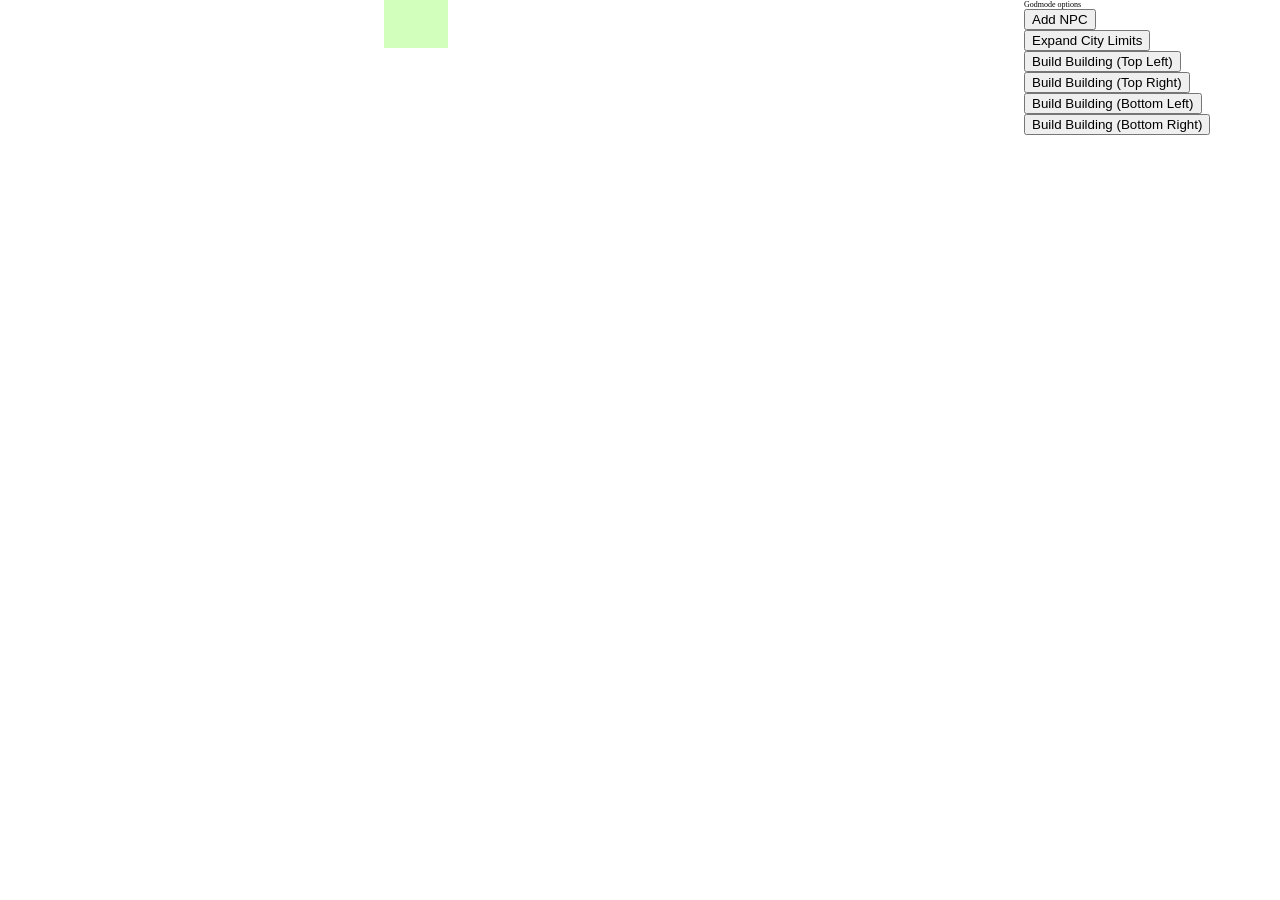
==== index.html @ bd25b930 "Everyman 0.0.1.5" ====
<!DOCTYPE html>
<html lang="en">
  <head>
    <meta charset="utf-8">
    <meta name="viewport" content="width=device-width, 
    user-scalable=no, initial-scale=1, maximum-scale=1, user-scalable=0" />
    <link rel="icon" href="../../favicon.ico">

    <title>Game</title>

    <link type="text/css" rel="stylesheet" href="../bootstrap.css">
    <link type="text/css" rel="stylesheet" href="stylesheet.css">
  </head>

  <body>
    <div class="loading" id="loading"></div>
    <div class="gaem" id="gaem">
    </div>
    <div class="gaem" id="gaem_overlay"></div>

    <div class="debuttons">
      Godmode options<br>
      <input type="button" onclick="addPerson()" value="Add NPC"><br>
      <input type="button" onclick="expandCity(CITY)" value="Expand City Limits"><br>
      <input type="button" onclick="addBuildingHere(0)" value="Build Building (Top Left)"><br>
      <input type="button" onclick="addBuildingHere(1)" value="Build Building (Top Right)"><br>
      <input type="button" onclick="addBuildingHere(2)" value="Build Building (Bottom Left)"><br>
      <input type="button" onclick="addBuildingHere(3)" value="Build Building (Bottom Right)"><br>
    </div>

    <citymap id="cMap"></citymap>
    <div id="info"></div>


    <div id="playerOutline"></div>

    <script src="../common.js"></script>
  	<script src="../jquery-2.1.4.min.js"></script>
  	<script src="../jquery-ui.min.js"></script>
    <script src="iso.js"></script>
  	<script src="script.js"></script>
  </body>
</html>
---- stylesheet.css ----
.jumbotron {
	background-image: url(jum.png);
	height: 500px;
}
.jumbotron .container {
	position: absolute;
	top: 60px;
	color: hsl(60, 40%, 80%);
}
.jumbotron a {
	color: #fff;
}
.jumbotron h1 {
	padding: 8px;
	font-size: 48px;
}
ul li {
	display: inline;
}
.navbar a {
	position: relative;
	font-weight: bold;
	color: #dfdfdf;
	text-transform: uppercase;
	padding: 8px;
	top: 16px;
}
.rdm, .navbar a.rdm {
	color: hsl(0, 40%, 60%);
}
sup {
	color: hsla(0, 40%, 40%, 0.5);
	font-size: 50%;
	font-style: italic;
	font-size: 10px;
}
.ourgames h2 {
	font-size: 24px;
}

.layer {
	background-image: url(img/road.png);
	height: 32px;
	width: 100%;
	position: absolute;

	image-rendering: pixelated;
}
.build {
	background-image: url(img/building.png);
}
.distant {
	width: 100%;
}

.frontlayer_1 {
	transform: scale(8.0);
	opacity: 1;
}
.frontlayer_2 {
	transform: scale(4.0);
	opacity: 0.8;
}
.frontlayer_3 {
	transform: scale(2.0);
	opacity: 0.64;
}
.frontlayer_4 {
	transform: scale(1.0);
	opacity: 0.512;
}

.gaem, .gaem_overlay, person_holder {
	position: absolute;
	top: 0px;
	left: 384px;

	background-color: rgba(128, 255, 64, 0.2);
	width: 64px;
	height: 48px;

	zoom: 100%;
}
.debuttons {
	position: fixed;
	right: 0px;
	top: 0px;
	font-size: 8px;
	width: 20%;
}
.hidden {
	opacity: 0.5;
}
outline {
	position: absolute;
	z-index: 999999999;
	width: 30px;
	height: 60px;
}

.tile {
	width: 30px;
	height: 60px;
	position: absolute;
	image-rendering: pixelated;

	background: url(img/tiles.png);
}
.tiles {
	background: url(img/tiles.png);
}
.t_road { background-position: -240px 0px; }
.t_road_ns { background-position: -210px 0px; }
.t_road_walk { background-position: -30px 0px; }
.t_alley { background-position: -60px 0px; }
.t_grass { background-position: -90px 0px; }
.t_road_ew { background-position: -120px 0px; }
.t_cross_ew { background-position: -150px 0px; }
.t_cross_ns { background-position: -180px 0px; }
.t_crossroad { background-position: -270px 0px; }

.guy_layer {
	position: absolute;
	width: 30px;
	height: 60px;
	top: 0px;
	left: 0px;
}
.myGuy {
	animation: high 1s infinite;
}
@keyframes high {
	0%, 50%, 100% {
		box-shadow: 0 0 1px rgba(0, 0, 0, 0.8);
	}
	25% {
		box-shadow: 0 0 8px rgba(0, 0, 0, 0.2);
	}
}
.walking_0 {
	animation: walk_north 0.3s steps(1) infinite;
}
.walking_2 {
	animation: walk_south 0.3s steps(1) infinite;
}
.walking_1 {
	animation: walk_east 0.3s steps(1) infinite;
}
.walking_3 {
	animation: walk_west 0.3s steps(1) infinite;
}

@keyframes walk_south {
	50% {
		background-position: 0px 0px;
	}
	0% {
		background-position: -30px 0px;
	}
}
@keyframes walk_east {
	50% {
		background-position: 0px -60px;
	}
	0% {
		background-position: -30px -60px;
	}
}
@keyframes walk_north {
	50% {
		background-position: 0px -120px;
	}
	0% {
		background-position: -30px -120px;
	}
}
@keyframes walk_west {
	
	50% {
		background-position: 0px -180px;
	}
	0% {
		background-position: -30px -180px;
	}
}

.tile_building {
	background-image: url(img/building.png);
}
.tile_window {
	background-image: url(img/building_window.png);
}
.tile_someguy {
	background-image: url(img/someguy.png);
}
.tile_somekid {
	background-image: url(img/somekid.png);
}
.tile_someadult {
	background-image: url(img/someadult.png);
}
.tile_someelder {
	background-image: url(img/someelder.png);
}

.tile_building2 {
	background-image: url(img/building2.png);
}
.tile_building3 {
	background-image: url(img/building3.png);
}
.tile_road {
	background-image: url(img/road.png);
}
.tile_stone {
	background-image: url(img/stone.png);
}
.tile_grass {
	background-image: url(img/grass.png);
}

.tile_proto {
	background-image: url(img/proto.png);
	width: 30px;
	height: 60px;
}
.top_left_left {
	background-position: 0px 0px;
}
.top_left_middle {
	background-position: -30px 0px;
}
.top_left_right {
	background-position: -60px 0px;
}

.top_middle_left {
	background-position: -90px 0px;
}
.top_middle_middle {
	background-position: -120px 0px;
}
.top_middle_right {
	background-position: -150px 0px;
}

.top_right_left {
	background-position: -180px 0px;
}
.top_right_middle {
	background-position: -210px 0px;
}
.top_right_right {
	background-position: -240px 0px;
}

.middle_right_left {
	background-position: -180px -60px;
}
.middle_right_middle {
	background-position: -210px -60px;
}
.middle_right_right {
	background-position: -240px -60px;
}
.middle_left_right {
	background-position: -60px -60px;
}
.middle_middle_right {
	background-position: -150px -60px;
}

.bottom_right_left {
	background-position: -180px -120px;
}
.bottom_right_middle {
	background-position: -210px -120px;
}
.bottom_right_right {
	background-position: -240px -120px;
}
.bottom_left_right {
	background-position: -60px -120px;
}
.bottom_middle_right {
	background-position: -150px -120px;
}

.deco_1 {
	background-position: 0px -60px;
}
.deco_2 {
	background-position: -30px -60px;
}
.deco_3 {
	background-position: -90px -60px;
}
.deco_4 {
	background-position: -120px -60px;
}

.deco_5 {
	background-position: 0px -120px;
}
.deco_6 {
	background-position: -30px -120px;
}
.deco_7 {
	background-position: -90px -120px;
}
.deco_8 {
	background-position: -120px -120px;
}


.loading {
	position: fixed;
	opacity: 0.5;
	top: 0px;
	right: 0px;
}

.cityMap {
	width: 100px;
	height: 100px;
	background-color: rgba(128, 255, 64, 0.2);
}
#cMap {
}
.breaker {
	clear: both;
}

.youAreHere {
	animation: blink 1s infinite;
}
@keyframes blink {
	0% {
		-webkit-filter: hue-rotate(180deg);
		transform: scale(2.0);
		opacity: 1;
	}
	50% {
		-webkit-filter: hue-rotate(0deg);
		transform: scale(1.0);
		opacity: 0.5;
	}
}

.cityMapTile {
	position: fixed;
	width: 8px;
	height: 8px;
	float: left;

	display: inline-block;
}
.wil {
	background-color: rgba(128, 128, 128, 0.5);
}
.fir {
	background-color: rgba(0, 192, 64, 0.5);
}
.sec {
	background-color: rgba(0, 64, 255, 0.5);
}
.thi {
	background-color: rgba(128, 0, 0, 0.5);
}
.mix {
	background-color: rgba(0, 128, 255, 0.5);
}
#info {
	position: fixed;
	bottom: 0px;
	left: 0px;
}
.res {
	background-color: rgba(255, 128, 0, 0.5);
}
.par {
	background-color: rgba(0, 255, 0, 0.5);
}
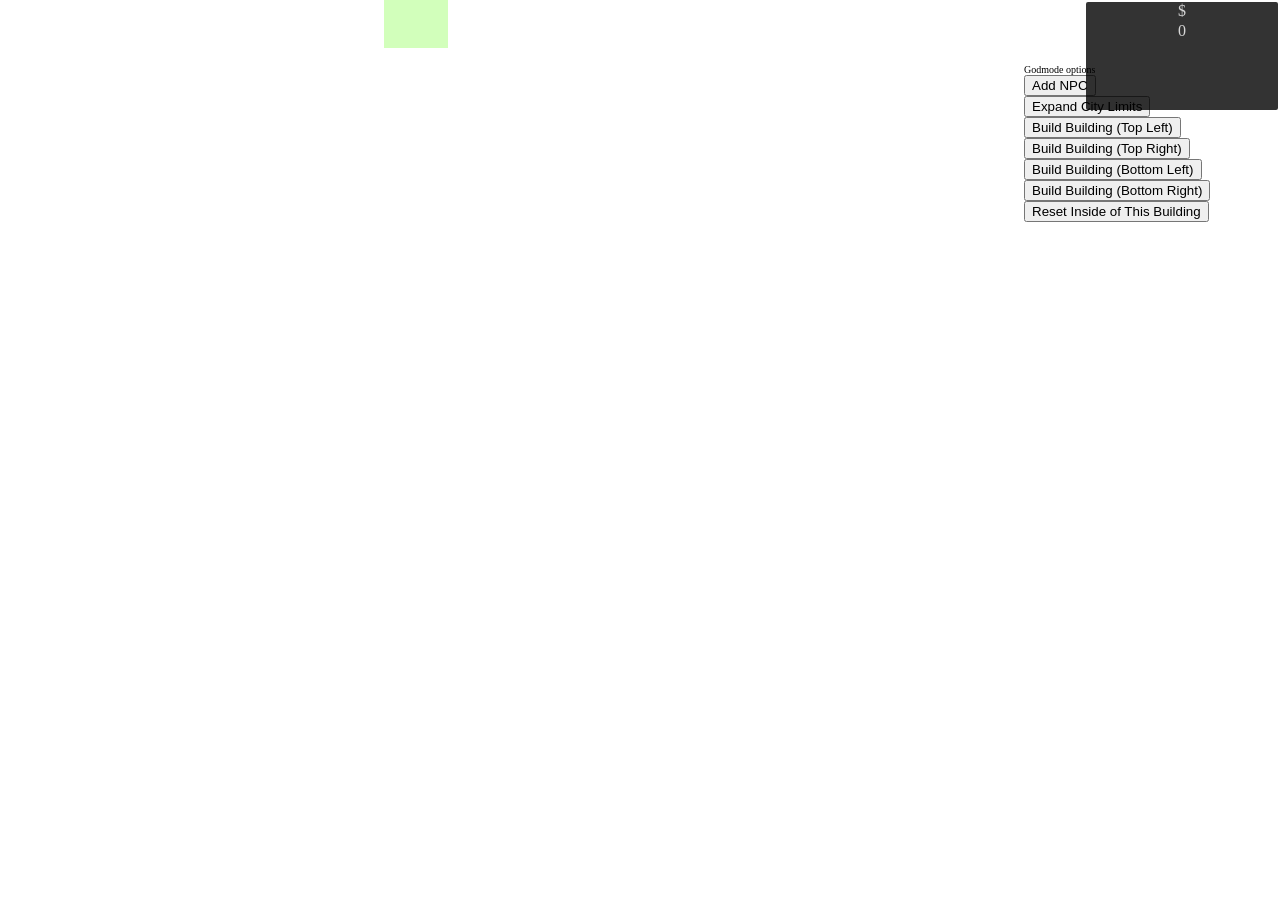
==== commit ff809854: "Everyman" ====
--- a/index.html
+++ b/index.html
@@ -18,17 +18,34 @@
     </div>
     <div class="gaem" id="gaem_overlay"></div>
 
+    <div style="width: 192px" class="display_holder">
+      <div style="text-align: center; display: inline-block; width: 50%">$</div><div id="money_display" style="text-align: center; width: 50%; display: inline-block">0</div>
+      <div id="time_display"></div>
+
+      <br>
+      <citymap id="cMap"></citymap>
+    </div>
+
+    <div id="notice_closer" class="notice" style="z-index: 99998" onclick="closeNotice()"></div>
+    <div id="notice" class="notice_message">
+      <h3 id="notice_header"></h3>
+      <p id="notice_msg"></p>
+    </div>
+
     <div class="debuttons">
       Godmode options<br>
       <input type="button" onclick="addPerson()" value="Add NPC"><br>
-      <input type="button" onclick="expandCity(CITY)" value="Expand City Limits"><br>
+      <input type="button" onclick="expandCity(city)" value="Expand City Limits"><br>
       <input type="button" onclick="addBuildingHere(0)" value="Build Building (Top Left)"><br>
       <input type="button" onclick="addBuildingHere(1)" value="Build Building (Top Right)"><br>
       <input type="button" onclick="addBuildingHere(2)" value="Build Building (Bottom Left)"><br>
       <input type="button" onclick="addBuildingHere(3)" value="Build Building (Bottom Right)"><br>
+      <input type="button" onclick="redrawInside()" value="Reset Inside of This Building"><br>
+
+      <div id="debug_interns"></div>
+      <div id="debug_warehouse"></div>
     </div>
 
-    <citymap id="cMap"></citymap>
     <div id="info"></div>
 
 
--- a/stylesheet.css
+++ b/stylesheet.css
@@ -70,7 +70,7 @@
 	opacity: 0.512;
 }
 
-.gaem, .gaem_overlay, person_holder {
+.gaem, .gaem_overlay, person_holder, item_holder {
 	position: absolute;
 	top: 0px;
 	left: 384px;
@@ -84,8 +84,8 @@
 .debuttons {
 	position: fixed;
 	right: 0px;
-	top: 0px;
-	font-size: 8px;
+	top: 64px;
+	font-size: 10px;
 	width: 20%;
 }
 .hidden {
@@ -106,10 +106,17 @@
 
 	background: url(img/tiles.png);
 }
+.titem {
+	width: 30px;
+	height: 60px;
+	position: absolute;
+	image-rendering: pixelated;
+	background: url(img/items.png);
+}
 .tiles {
 	background: url(img/tiles.png);
 }
-.t_road { background-position: -240px 0px; }
+.t_road, .tile_tra { background-position: -240px 0px; }
 .t_road_ns { background-position: -210px 0px; }
 .t_road_walk { background-position: -30px 0px; }
 .t_alley { background-position: -60px 0px; }
@@ -125,6 +132,7 @@
 	height: 60px;
 	top: 0px;
 	left: 0px;
+	font-size: 8px;
 }
 .myGuy {
 	animation: high 1s infinite;
@@ -218,12 +226,89 @@
 .tile_grass {
 	background-image: url(img/grass.png);
 }
+.tile_hidden {
+	background-image: url(img/bigtiles.png);
+	opacity: 0.5;
+}
+.tile_door {
+	background-image: url(img/bigtiles.png);
+	background-position: -30px 0px;
+}
+.tile_fridge {
+	background-image: url(img/bigtiles.png);
+	background-position: -60px 0px;
+}
+.tile_cabinet {
+	background-image: url(img/bigtiles.png);
+	background-position: -90px 0px;
+}
+.tile_cooker {
+	background-image: url(img/bigtiles.png);
+	background-position: -120px 0px;
+}
+.tile_sink {
+	background-image: url(img/bigtiles.png);
+	background-position: -150px 0px;
+}
+.tile_toilet {
+	background-image: url(img/bigtiles.png);
+	background-position: -180px 0px;
+}
+.tile_sink2 {
+	background-image: url(img/bigtiles.png);
+	background-position: -210px 0px;
+}
+.tile_closet {
+	background-image: url(img/bigtiles.png);
+	background-position: -240px 0px;
+}
+.tile_table {
+	background-image: url(img/bigtiles.png);
+	background-position: -270px 0px;
+}
+.tile_bed1 {
+	background-image: url(img/bigtiles.png);
+	background-position: -300px 0px;
+}
+.tile_bed2 {
+	background-image: url(img/bigtiles.png);
+	background-position: -330px 0px;
+}
+.tile_woodwall {
+	background-image: url(img/bigtiles.png);
+	background-position: -360px 0px;
+}
+.tile_fence_ns {
+	background-image: url(img/bigtiles.png);
+	background-position: -390px 0px;
+}
+.tile_fence_ew {
+	background-image: url(img/bigtiles.png);
+	background-position: -420px 0px;
+}
+.tile_fence_door {
+	background-image: url(img/bigtiles.png);
+	background-position: -450px 0px;
+}
+.tile_work_door {
+	background-image: url(img/bigtiles.png);
+	background-position: -480px 0px;
+}
+.tile_outerwall {
+	background-image: url(img/bigtiles.png);
+	background-position: -510px 0px;
+}
 
 .tile_proto {
 	background-image: url(img/proto.png);
 	width: 30px;
 	height: 60px;
 }
+.tile_agro {
+	background-image: url(img/agro.png);
+	width: 30px;
+	height: 60px;
+}
 .top_left_left {
 	background-position: 0px 0px;
 }
@@ -321,11 +406,13 @@
 }
 
 .cityMap {
-	width: 100px;
-	height: 100px;
 	background-color: rgba(128, 255, 64, 0.2);
-}
-#cMap {
+
+	position: relative;
+	top: 0px;
+	left: 0px;
+
+	margin: auto;
 }
 .breaker {
 	clear: both;
@@ -337,47 +424,166 @@
 @keyframes blink {
 	0% {
 		-webkit-filter: hue-rotate(180deg);
+		filter: hue-rotate(180deg);
 		transform: scale(2.0);
 		opacity: 1;
 	}
 	50% {
 		-webkit-filter: hue-rotate(0deg);
+		filter: hue-rotate(0deg);
 		transform: scale(1.0);
 		opacity: 0.5;
 	}
 }
 
 .cityMapTile {
-	position: fixed;
+	position: absolute;
 	width: 8px;
 	height: 8px;
 	float: left;
 
 	display: inline-block;
 }
-.wil {
-	background-color: rgba(128, 128, 128, 0.5);
-}
-.fir {
-	background-color: rgba(0, 192, 64, 0.5);
-}
-.sec {
-	background-color: rgba(0, 64, 255, 0.5);
-}
-.thi {
-	background-color: rgba(128, 0, 0, 0.5);
-}
-.mix {
-	background-color: rgba(0, 128, 255, 0.5);
-}
 #info {
 	position: fixed;
 	bottom: 0px;
 	left: 0px;
 }
+.display_holder {
+	border-radius: 2px;
+	background-color: rgba(0, 0, 0, 0.8);
+	color: rgba(255, 255, 255, 0.8);
+	text-align: center;
+	position: fixed;
+	top: 2px;
+	right: 2px;
+	z-index: 99;
+}
+#time_display, #money_display {
+	padding: 1%;
+	width: 98%;
+	height: 32px;
+}
+.notice {
+	width: 100vw;
+	height: 100vh;
+	background-color: rgba(0, 0, 0, 0.8);
+	display: none;
+	position: fixed;
+	top: 0;
+	left: 0;
+	z-index: 9999;
+}
+.illegal {
+	color: rgb(128, 32, 32);
+	animation: illeg 1s infinite;
+}
+@keyframes illeg {
+	0%, 100% {
+		color: rgb(128, 32, 32);
+	}
+	50% {
+		color: rgb(255, 64, 64);
+	}
+}
+.itemButton {
+	width: 96%;
+	padding: 2%;
+	font-size: 12px;
+
+	border: 2px solid rgba(0, 0, 0, 0.5);
+	background-color: rgba(255, 255, 255, 0.2);
+	-moz-user-select: none;
+	-webkit-user-select: none;
+	cursor: pointer;
+}
+.itemButton:hover {
+	background-color: rgba(255, 255, 255, 0.5);
+}
+.itemButton:active {
+	background-color: rgba(200, 255, 255, 0.8);
+}
+.notice2 {
+	width: 100vw;
+	height: 100vh;
+
+	display: none;
+	position: fixed;
+	top: 0;
+	left: 0;
+	z-index: 999;
+}
+.notice_message {
+	display: none;
+	position: fixed;
+	top: 5%;
+	left: 20%;
+	padding: 1% 5%;
+	width: 50%;
+	height: 88%;
+	overflow-y: scroll;
+	background-color: rgba(255, 255, 255, 0.8);
+	color: rgba(0, 0, 0, 0.8);
+	z-index: 99999;
+}
+#notice_header {
+	text-align: center;
+}
+
+.wil {
+	background-color: rgba(128, 128, 128, 0.9);
+}
+.tile_wil {
+	background-position: -510px 0px;
+}
+.tile_woodfloor {
+	background-position: -540px 0px;
+}
+.fir {
+	background-color: rgba(0, 192, 64, 0.9);
+}
+.tile_fir {
+	background-position: -330px 0px;
+}
+.sec {
+	background-color: rgba(0, 64, 255, 0.9);
+}
+.tile_sec {
+	background-position: -360px 0px;
+}
+.thi {
+	background-color: rgba(128, 0, 0, 0.9);
+}
+.tile_thi {
+	background-position: -390px 0px;
+}
+.mix {
+	background-color: rgba(0, 128, 255, 0.9);
+}
+.tile_mix {
+	background-position: -420px 0px;
+}
 .res {
-	background-color: rgba(255, 128, 0, 0.5);
+	background-color: rgba(255, 128, 0, 0.9);
+}
+.slum {
+	background-color: rgba(64, 64, 64, 0.9);
+}
+.tile_res {
+	background-position: -450px 0px;
 }
 .par {
-	background-color: rgba(0, 255, 0, 0.5);
+	background-color: rgba(0, 255, 0, 0.9);
+}
+.tile_par {
+	background-position: -480px 0px;
+}
+.tra {
+	background-color: rgb(0, 0, 0);
+}
+.sea {
+	background-color: rgb(0, 192, 255);
+}
+.tile_sea {
+	background-position: -300px 0px;
 }
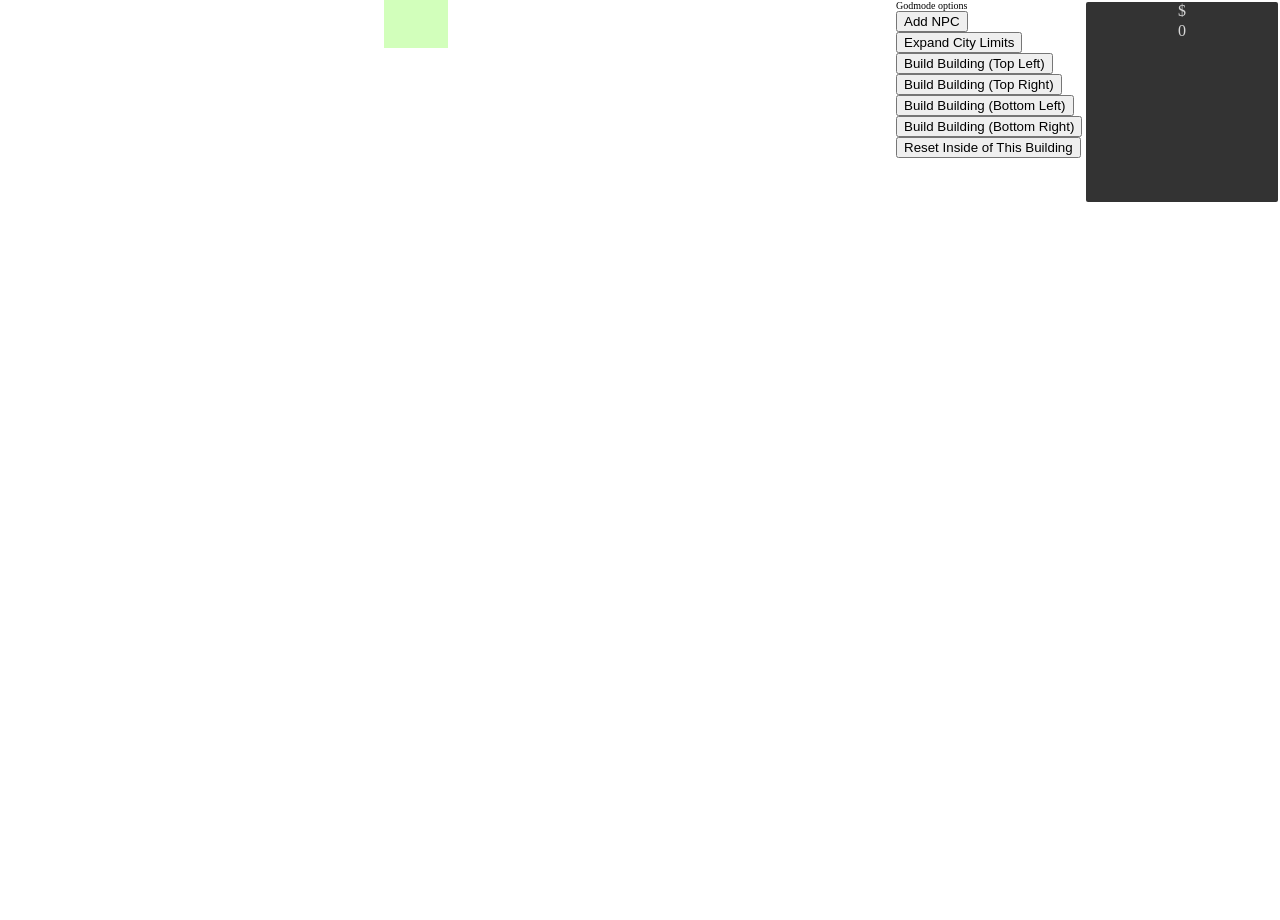
==== commit 99dd1bcb: "Everyman v0.5" ====
--- a/index.html
+++ b/index.html
@@ -13,12 +13,13 @@
   </head>
 
   <body>
+    <div id="wrapper">
     <div class="loading" id="loading"></div>
     <div class="gaem" id="gaem">
     </div>
     <div class="gaem" id="gaem_overlay"></div>
 
-    <div style="width: 192px" class="display_holder">
+    <div style="width: 192px; height: 200px" class="display_holder">
       <div style="text-align: center; display: inline-block; width: 50%">$</div><div id="money_display" style="text-align: center; width: 50%; display: inline-block">0</div>
       <div id="time_display"></div>
 
@@ -56,5 +57,7 @@
   	<script src="../jquery-ui.min.js"></script>
     <script src="iso.js"></script>
   	<script src="script.js"></script>
+    <script src="speech.js"></script>
+  </div>
   </body>
 </html>
--- a/stylesheet.css
+++ b/stylesheet.css
@@ -1,6 +1,11 @@
 .jumbotron {
 	background-image: url(jum.png);
 	height: 500px;
+}
+body {
+	width: 100vw;
+	height: 100vh;
+	display: inline-block;
 }
 .jumbotron .container {
 	position: absolute;
@@ -69,6 +74,32 @@
 	transform: scale(1.0);
 	opacity: 0.512;
 }
+tho {
+	font-style: italic;
+	color: rgba(128, 128, 128, 0.8);
+}
+.coordNotification {
+	font-size: 10px;
+	background-color: rgba(255, 255, 255, 0.8);
+	color: rgba(0, 0, 0, 0.8);
+	padding: 4px;
+	border-radius: 4px;
+	box-shadow: 0 0 4px black;
+
+
+	position: absolute;
+}
+.collectible {
+	animation: collec 2s infinite;
+}
+@keyframes collec {
+	0%, 100% {
+		filter: brightness(1);
+	}
+	80% {
+		filter: brightness(2);
+	}
+}
 
 .gaem, .gaem_overlay, person_holder, item_holder {
 	position: absolute;
@@ -81,10 +112,30 @@
 
 	zoom: 100%;
 }
+.wanted {
+	animation: want 2s infinite;
+}
+.outlined {
+	/*filter: sepia(1) hue-rotate(80deg) saturate(200);*/
+	opacity: 0.5;
+}
+#wrapper {
+	width: 100vw;
+	height: 100vh;
+	display: block;
+}
+@keyframes want {
+	0%, 100% {
+		background-color: rgba(255, 64, 64, 0.5);
+	}
+	50% {
+		background-color: rgba(64, 64, 255, 0.5);
+	}
+}
 .debuttons {
 	position: fixed;
-	right: 0px;
-	top: 64px;
+	right: 128px;
+	top: 0px;
 	font-size: 10px;
 	width: 20%;
 }
@@ -294,9 +345,75 @@
 	background-image: url(img/bigtiles.png);
 	background-position: -480px 0px;
 }
+.get {
+	background-color: rgba(128, 192, 128, 0.8);
+}
+.throw {
+	background-color: rgba(128, 128, 128, 0.8);
+}
 .tile_outerwall {
 	background-image: url(img/bigtiles.png);
 	background-position: -510px 0px;
+}
+.tile_bin {
+	background-image: url(img/bigtiles.png);
+	background-position: -540px 0px;
+}
+.tile_belt {
+	background-image: url(img/bigtiles.png);
+	background-position: -570px 0px;
+}
+.tile_belt_machinel {
+	background-image: url(img/bigtiles.png);
+	background-position: -600px 0px;
+}
+.tile_belt_machiner {
+	background-image: url(img/bigtiles.png);
+	background-position: -630px 0px;
+}
+.tile_crystalwall {
+	background-image: url(img/bigtiles.png);
+	background-position: -660px 0px;
+}
+.tile_cfence {
+	background-image: url(img/bigtiles.png);
+	background-position: -690px 0px;
+}
+.tile_metal_post {
+	background-image: url(img/bigtiles.png);
+	background-position: -720px 0px;
+}
+.tile_metal_frame {
+	background-image: url(img/bigtiles.png);
+	background-position: -750px 0px;
+}
+.tile_shop_desk {
+	background-image: url(img/bigtiles.png);
+	background-position: -780px 0px;
+}
+.tile_shop_desk_machine {
+	background-image: url(img/bigtiles.png);
+	background-position: -810px 0px;
+}
+.tile_shop_fridge {
+	background-image: url(img/bigtiles.png);
+	background-position: -840px 0px;
+}
+.tile_shop_counter {
+	background-image: url(img/bigtiles.png);
+	background-position: -870px 0px;
+}
+.tile_shop_shelf {
+	background-image: url(img/bigtiles.png);
+	background-position: -900px 0px;
+}
+.tile_shop_work_door {
+	background-image: url(img/bigtiles.png);
+	background-position: -930px 0px;
+}
+.tile_shop_vendor {
+	background-image: url(img/bigtiles.png);
+	background-position: -960px 0px;
 }
 
 .tile_proto {
@@ -409,7 +526,7 @@
 	background-color: rgba(128, 255, 64, 0.2);
 
 	position: relative;
-	top: 0px;
+	top: 96px;
 	left: 0px;
 
 	margin: auto;
@@ -539,6 +656,12 @@
 .tile_woodfloor {
 	background-position: -540px 0px;
 }
+.tile_ironfloor {
+	background-position: -570px 0px;
+}
+.tile_clearfloor {
+	background-position: -600px 0px;
+}
 .fir {
 	background-color: rgba(0, 192, 64, 0.9);
 }
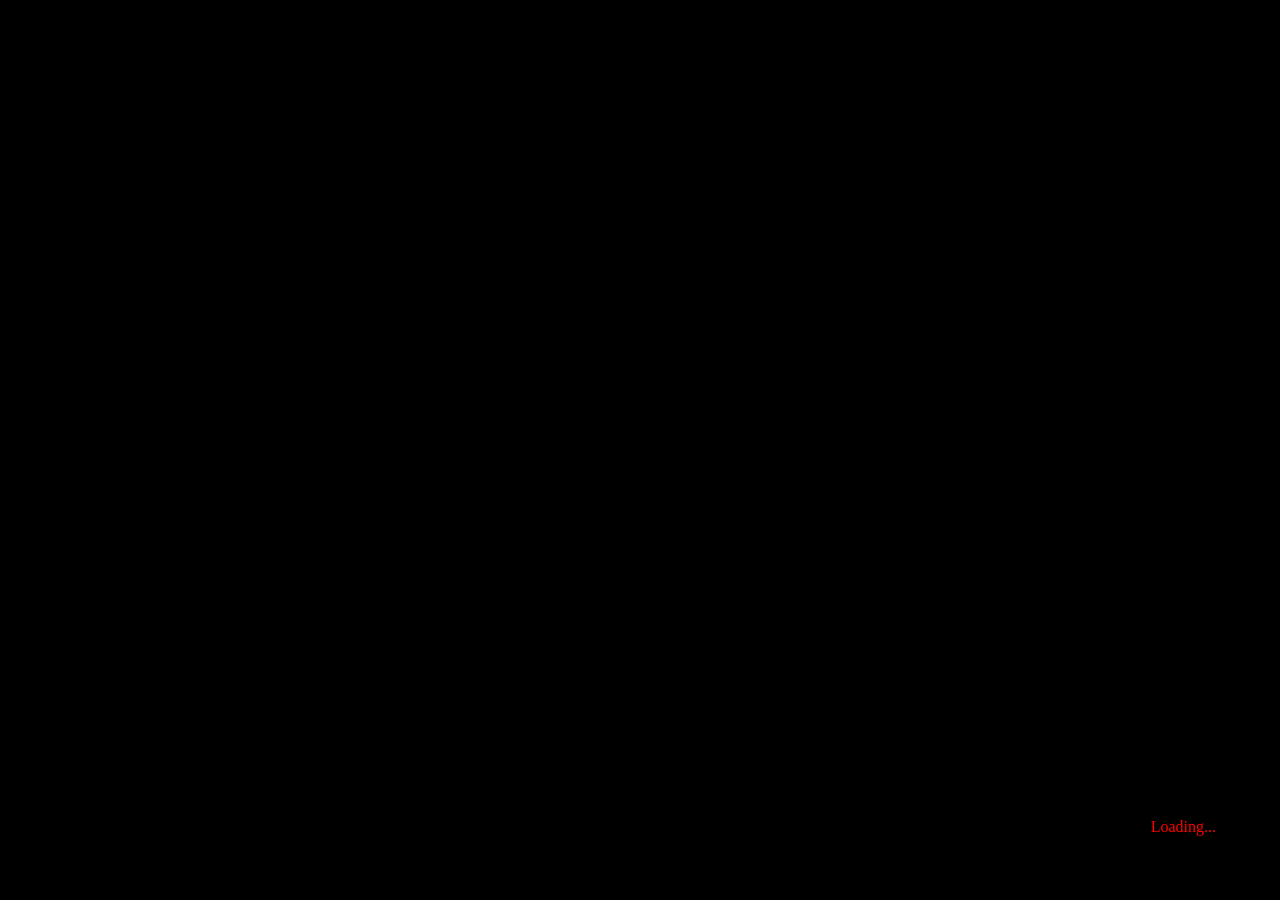
==== commit e19e8881: "Everyman 0.6.1" ====
--- a/index.html
+++ b/index.html
@@ -4,7 +4,7 @@
     <meta charset="utf-8">
     <meta name="viewport" content="width=device-width, 
     user-scalable=no, initial-scale=1, maximum-scale=1, user-scalable=0" />
-    <link rel="icon" href="../../favicon.ico">
+    <!--<link rel="icon" href="../../favicon.ico">-->
 
     <title>Game</title>
 
@@ -14,18 +14,22 @@
 
   <body>
     <div id="wrapper">
-    <div class="loading" id="loading"></div>
+    <div class="loader" id="loader">
+      <div style="position: fixed; bottom: 64px; right: 64px; display: inline-block; color: red" id="loading">Loading...</div>
+    </div>
     <div class="gaem" id="gaem">
     </div>
     <div class="gaem" id="gaem_overlay"></div>
 
-    <div style="width: 192px; height: 200px" class="display_holder">
+    <div style="width: 192px; height: 220px" id="display_holder">
       <div style="text-align: center; display: inline-block; width: 50%">$</div><div id="money_display" style="text-align: center; width: 50%; display: inline-block">0</div>
       <div id="time_display"></div>
 
       <br>
       <citymap id="cMap"></citymap>
     </div>
+
+    <div id="sleeper"></div>
 
     <div id="notice_closer" class="notice" style="z-index: 99998" onclick="closeNotice()"></div>
     <div id="notice" class="notice_message">
--- a/stylesheet.css
+++ b/stylesheet.css
@@ -95,10 +95,16 @@
 @keyframes collec {
 	0%, 100% {
 		filter: brightness(1);
+		-webkit-filter: brightness(1);
 	}
 	80% {
 		filter: brightness(2);
-	}
+		-webkit-filter: brightness(2);
+	}
+}
+#gaem_overlay {
+	position: left: 384px;
+	top: 172.5px;
 }
 
 .gaem, .gaem_overlay, person_holder, item_holder {
@@ -112,10 +118,35 @@
 
 	zoom: 100%;
 }
+#sleeper {
+	display: none;
+	position: fixed;
+	background-color: rgba(0, 0, 0, 0.8);
+	width: 100vw;
+	height: 100vh;
+	z-index: 9999999999;
+}
+
+
+.ts_day {
+
+}
+.ts_dawn {
+	filter: sepia(0.5) saturate(0.5);
+	-webkit-filter: sepia(0.5) saturate(0.5);
+}
+.ts_dusk {
+	filter: sepia(0.5) saturate(2) brightness(0.9);
+	-webkit-filter: sepia(0.5) saturate(2) brightness(0.9);
+}
+.ts_night {
+	filter: sepia(0.8) saturate(3) brightness(0.8) hue-rotate(180deg);
+	-webkit-filter: sepia(0.8) saturate(3) brightness(0.8) hue-rotate(180deg);
+}
 .wanted {
-	animation: want 2s infinite;
-}
-.outlined {
+	animation: want 1s infinite;
+}
+.outlined, .unavailable {
 	/*filter: sepia(1) hue-rotate(80deg) saturate(200);*/
 	opacity: 0.5;
 }
@@ -124,12 +155,22 @@
 	height: 100vh;
 	display: block;
 }
+.guybtn {
+	width: 100%;
+	display: inline-block;
+}
+ind {
+	margin-left: 30px;
+}
 @keyframes want {
 	0%, 100% {
-		background-color: rgba(255, 64, 64, 0.5);
+		border-left: 4px solid rgb(255, 0, 0);
+		border-right: 4px solid rgb(0, 0, 0);
+		box-shadow: 
 	}
 	50% {
-		background-color: rgba(64, 64, 255, 0.5);
+		border-left: 4px solid rgb(0, 0, 0);
+		border-right: 4px solid rgb(0, 0, 255);
 	}
 }
 .debuttons {
@@ -149,7 +190,7 @@
 	height: 60px;
 }
 
-.tile {
+.tile, tile {
 	width: 30px;
 	height: 60px;
 	position: absolute;
@@ -359,6 +400,33 @@
 	background-image: url(img/bigtiles.png);
 	background-position: -540px 0px;
 }
+citychunk {
+	position: absolute;
+}
+.loader {
+	background-color: rgb(0, 0, 0);
+	color: white;
+	text-align: right;
+	position: fixed;
+	top: 0px;
+	left: 0px;
+	width: 100vw;
+	height: 100vh;
+	z-index: 999999;
+}
+.buildg {
+	background: url(img/buildings.png);
+	height: 300px;
+	width: 30px;
+	display: block;
+	image-rendering: pixelated;
+
+	position: absolute;
+}
+.tile_bin2 {
+	background-image: url(img/buildings.png);
+	background-position: -540px 0px;
+}
 .tile_belt {
 	background-image: url(img/bigtiles.png);
 	background-position: -570px 0px;
@@ -513,21 +581,31 @@
 .deco_8 {
 	background-position: -120px -120px;
 }
+.safe {
+	font-weight: bold;
+	color: rgb(0, 255, 96);
+}
+.danger1 {
+	font-weight: bold;
+	color: rgb(255, 255, 96);
+}
+.danger2 {
+	font-weight: bold;
+	color: rgb(255, 128, 64);
+}
 
 
 .loading {
-	position: fixed;
 	opacity: 0.5;
-	top: 0px;
-	right: 0px;
+	z-index: 9999999;
 }
 
 .cityMap {
 	background-color: rgba(128, 255, 64, 0.2);
 
-	position: relative;
-	top: 96px;
-	left: 0px;
+	position: fixed;
+	bottom: 256px;
+	right: 256px;
 
 	margin: auto;
 }
@@ -566,7 +644,7 @@
 	bottom: 0px;
 	left: 0px;
 }
-.display_holder {
+.display_holder, #display_holder {
 	border-radius: 2px;
 	background-color: rgba(0, 0, 0, 0.8);
 	color: rgba(255, 255, 255, 0.8);
@@ -575,6 +653,11 @@
 	top: 2px;
 	right: 2px;
 	z-index: 99;
+	border-left: 4px solid black;
+	border-right: 4px solid black;
+}
+.outlaw {
+	cursor: help;
 }
 #time_display, #money_display {
 	padding: 1%;
@@ -591,7 +674,7 @@
 	left: 0;
 	z-index: 9999;
 }
-.illegal {
+.illegal, .danger3 {
 	color: rgb(128, 32, 32);
 	animation: illeg 1s infinite;
 }
@@ -601,6 +684,43 @@
 	}
 	50% {
 		color: rgb(255, 64, 64);
+	}
+}
+.mostwanted {
+	animation: mw 1s infinite;
+}
+@keyframes mw {
+	0%, 100% {
+		color: rgb(64, 64, 64);
+		text-shadow: -1px -1px 0px rgb(255, 0, 255);
+	}
+	12% {
+		color: rgb(128, 64, 128);
+		text-shadow: 0px 1px 0px rgb(255, 0, 128);
+	}
+	25% {
+		color: rgb(255, 64, 255);
+		text-shadow: 1px -1px 0px rgb(255, 0, 64);
+	}
+	37% {
+		color: rgb(128, 64, 128);
+		text-shadow: -1px 0px 0px rgb(255, 0, 32);
+	}
+	50% {
+		color: rgb(64, 64, 64);
+		text-shadow: 1px 1px 0px rgb(255, 0, 32);
+	}
+	62% {
+		color: rgb(128, 64, 64);
+		text-shadow: 0px -1px 0px rgb(255, 0, 64);
+	}
+	75% {
+		color: rgb(255, 64, 64);
+		text-shadow: -1px 1px 0px rgb(255, 0, 128);
+	}
+	87% {
+		color: rgb(128, 64, 64);
+		text-shadow: 1px 0px 0px rgb(255, 0, 255);
 	}
 }
 .itemButton {
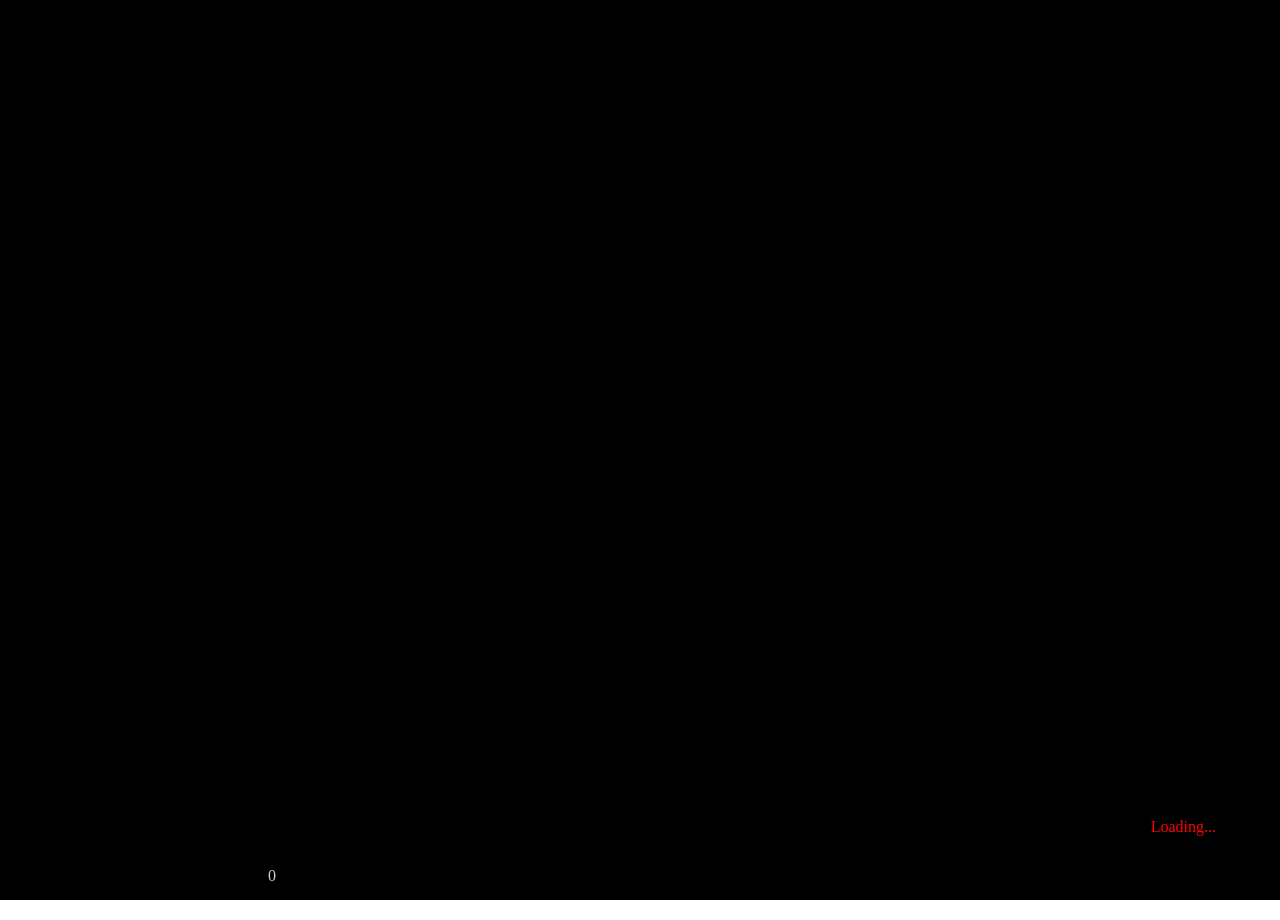
==== commit 7e736750: "Everyman 0.7.x" ====
--- a/index.html
+++ b/index.html
@@ -1,7 +1,7 @@
 <!DOCTYPE html>
 <html lang="en">
   <head>
-    <meta charset="utf-8">
+    <meta charset="UTF-8">
     <meta name="viewport" content="width=device-width, 
     user-scalable=no, initial-scale=1, maximum-scale=1, user-scalable=0" />
     <!--<link rel="icon" href="../../favicon.ico">-->
@@ -21,9 +21,10 @@
     </div>
     <div class="gaem" id="gaem_overlay"></div>
 
-    <div style="width: 192px; height: 220px" id="display_holder">
-      <div style="text-align: center; display: inline-block; width: 50%">$</div><div id="money_display" style="text-align: center; width: 50%; display: inline-block">0</div>
-      <div id="time_display"></div>
+    <div style="width: 90vw; margin-left: 5vw;" id="display_holder">
+      <span id="money_display">0</span>
+      <span id="date_display"></span>
+      <span id="time_display"></span>
 
       <br>
       <citymap id="cMap"></citymap>
@@ -41,11 +42,8 @@
       Godmode options<br>
       <input type="button" onclick="addPerson()" value="Add NPC"><br>
       <input type="button" onclick="expandCity(city)" value="Expand City Limits"><br>
-      <input type="button" onclick="addBuildingHere(0)" value="Build Building (Top Left)"><br>
-      <input type="button" onclick="addBuildingHere(1)" value="Build Building (Top Right)"><br>
-      <input type="button" onclick="addBuildingHere(2)" value="Build Building (Bottom Left)"><br>
-      <input type="button" onclick="addBuildingHere(3)" value="Build Building (Bottom Right)"><br>
       <input type="button" onclick="redrawInside()" value="Reset Inside of This Building"><br>
+      <input type="button" onclick="resetGame()" value="Reset Game"><br>
 
       <div id="debug_interns"></div>
       <div id="debug_warehouse"></div>
--- a/stylesheet.css
+++ b/stylesheet.css
@@ -6,6 +6,7 @@
 	width: 100vw;
 	height: 100vh;
 	display: inline-block;
+	font-family: Droid Sans;
 }
 .jumbotron .container {
 	position: absolute;
@@ -93,11 +94,15 @@
 	animation: collec 2s infinite;
 }
 @keyframes collec {
-	0%, 100% {
+	0%, 85%, 100% {
 		filter: brightness(1);
 		-webkit-filter: brightness(1);
 	}
-	80% {
+	90% {
+		filter: brightness(0.5);
+		-webkit-filter: brightness(0.5);
+	}
+	95% {
 		filter: brightness(2);
 		-webkit-filter: brightness(2);
 	}
@@ -117,6 +122,12 @@
 	height: 48px;
 
 	zoom: 100%;
+}
+item_holder {
+	background: url(building.png);
+	width: 30px;
+	height: 60px;
+	display: inline-block;
 }
 #sleeper {
 	display: none;
@@ -144,7 +155,7 @@
 	-webkit-filter: sepia(0.8) saturate(3) brightness(0.8) hue-rotate(180deg);
 }
 .wanted {
-	animation: want 1s infinite;
+	animation: want 0.5s infinite;
 }
 .outlined, .unavailable {
 	/*filter: sepia(1) hue-rotate(80deg) saturate(200);*/
@@ -164,13 +175,14 @@
 }
 @keyframes want {
 	0%, 100% {
-		border-left: 4px solid rgb(255, 0, 0);
-		border-right: 4px solid rgb(0, 0, 0);
-		box-shadow: 
+		border-top: 3px solid rgb(255, 64, 64);
+		border-bottom: 3px solid rgb(0, 0, 0);
+		background: linear-gradient(rgba(255, 64, 64, 0.8), rgba(0, 0, 0, 0.8), rgba(0, 0, 0, 0.8), rgba(0, 0, 0, 0.8), rgba(0, 0, 0, 0.8));
 	}
 	50% {
-		border-left: 4px solid rgb(0, 0, 0);
-		border-right: 4px solid rgb(0, 0, 255);
+		border-top: 3px solid rgb(0, 0, 0);
+		border-bottom: 3px solid rgb(64, 64, 255);
+		background: linear-gradient(rgba(0, 0, 0, 0.8), rgba(0, 0, 0, 0.8), rgba(0, 0, 0, 0.8), rgba(0, 0, 0, 0.8), rgba(64, 64, 255, 0.8));
 	}
 }
 .debuttons {
@@ -204,6 +216,12 @@
 	position: absolute;
 	image-rendering: pixelated;
 	background: url(img/items.png);
+}
+.item {
+	width: 30px;
+	height: 15px;
+	background: url(img/items.png);
+	display: inline-block;
 }
 .tiles {
 	background: url(img/tiles.png);
@@ -483,6 +501,23 @@
 	background-image: url(img/bigtiles.png);
 	background-position: -960px 0px;
 }
+.tile_hospital_wall {
+	background-image: url(img/bigtiles.png);
+	background-position: -990px 0px;
+}
+.tile_hospital_desk {
+	background-image: url(img/bigtiles.png);
+	background-position: -1020px 0px;
+}
+.tile_hospital_blood {
+	background-image: url(img/bigtiles.png);
+	background-position: -1050px 0px;
+}
+.tile_hospital_healthmeter {
+	background-image: url(img/bigtiles.png);
+	background-position: -1080px 0px;
+}
+
 
 .tile_proto {
 	background-image: url(img/proto.png);
@@ -587,11 +622,7 @@
 }
 .danger1 {
 	font-weight: bold;
-	color: rgb(255, 255, 96);
-}
-.danger2 {
-	font-weight: bold;
-	color: rgb(255, 128, 64);
+	color: rgb(255, 192, 96);
 }
 
 
@@ -648,21 +679,61 @@
 	border-radius: 2px;
 	background-color: rgba(0, 0, 0, 0.8);
 	color: rgba(255, 255, 255, 0.8);
-	text-align: center;
 	position: fixed;
-	top: 2px;
-	right: 2px;
-	z-index: 99;
-	border-left: 4px solid black;
-	border-right: 4px solid black;
+	bottom: 0px;
+	left: 0px;
+	z-index: 99999999999;
+	border-top: 3px solid black;
+	border-bottom: 3px solid black;
 }
 .outlaw {
 	cursor: help;
 }
-#time_display, #money_display {
-	padding: 1%;
-	width: 98%;
-	height: 32px;
+#money_display {
+	float: left;
+	background-color: rgba(0, 0, 0, 0.8);
+	margin: 0.25em;
+	width: 200px;
+	padding: 0.5em;
+	text-align: right;
+	border-radius: 8px;
+
+	font-size: 16px;
+}
+.danger2 {
+	font-weight: bold;
+	color: rgb(255, 16, 16);
+}
+#date_display {
+	float: left;
+
+	width: 10em;
+	padding: 0.2em 1em;
+	margin: 0.55em;
+	text-align: center;
+
+	font-size: 16px;
+	font-weight: bolder;
+}
+.dd_day {
+	background: linear-gradient(rgb(128, 192, 255), rgb(64, 128, 255));
+	color: rgba(0, 0, 0, 0.8);
+	box-shadow: 0 0 8px rgba(255, 255, 0, 0.5);
+}
+.dd_dusk {
+	background: linear-gradient(rgb(255, 128, 0), rgb(128, 160, 192));
+	color: rgba(0, 0, 0, 0.8);
+	box-shadow: 0 0 8px rgba(255, 160, 0, 0.5);
+}
+.dd_dawn {
+	background: linear-gradient(rgb(128, 192, 255), rgb(255, 255, 255));
+	color: rgba(0, 0, 0, 0.8);
+	box-shadow: 0 0 8px rgba(255, 255, 128, 0.5);
+}
+.dd_night {
+	background: linear-gradient(rgb(0, 0, 0), rgb(0, 64, 128));
+	color: rgba(255, 255, 255, 0.8);
+	box-shadow: 0 0 8px rgba(200, 200, 255, 0.5);
 }
 .notice {
 	width: 100vw;
@@ -754,15 +825,18 @@
 	display: none;
 	position: fixed;
 	top: 5%;
-	left: 20%;
+	left: 10%;
 	padding: 1% 5%;
-	width: 50%;
-	height: 88%;
+	width: 80%;
+	height: 80%;
 	overflow-y: scroll;
 	background-color: rgba(255, 255, 255, 0.8);
 	color: rgba(0, 0, 0, 0.8);
 	z-index: 99999;
 }
+meter {
+	transition: 2s all;
+}
 #notice_header {
 	text-align: center;
 }
